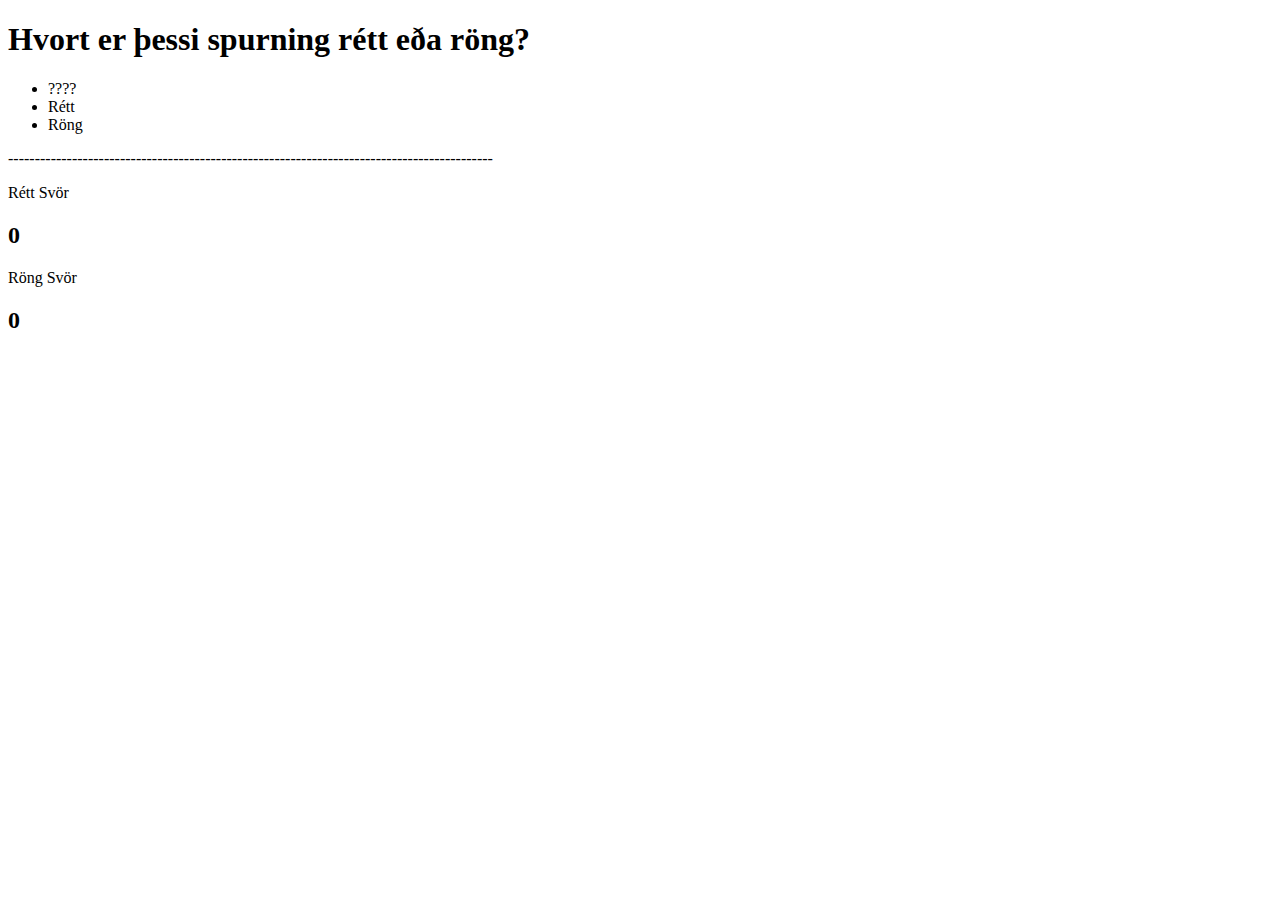
==== verkefni-9/quiz-Vefur/index.html @ 4884a275 "Add files via upload" ====
<!DOCTYPE html>
<html>
<head>
	<title>VErkefni 6 Dom</title>
	<meta charset="utf-8">
</head>
<body>


<div>
	<h1 id="Spurning"></h1>
	<ul id="Spurning1">

	</ul>
	<p>-------------------------------------------------------------------------------------------</p>
	<p>Rétt Svör</p>
	<h2 id="score1">0</h2>
	<p>Röng Svör</p>
	<h2 id="score2">0</h2>
</div>
<script type="text/javascript" src="scripts.js"></script>
</body>
</html>
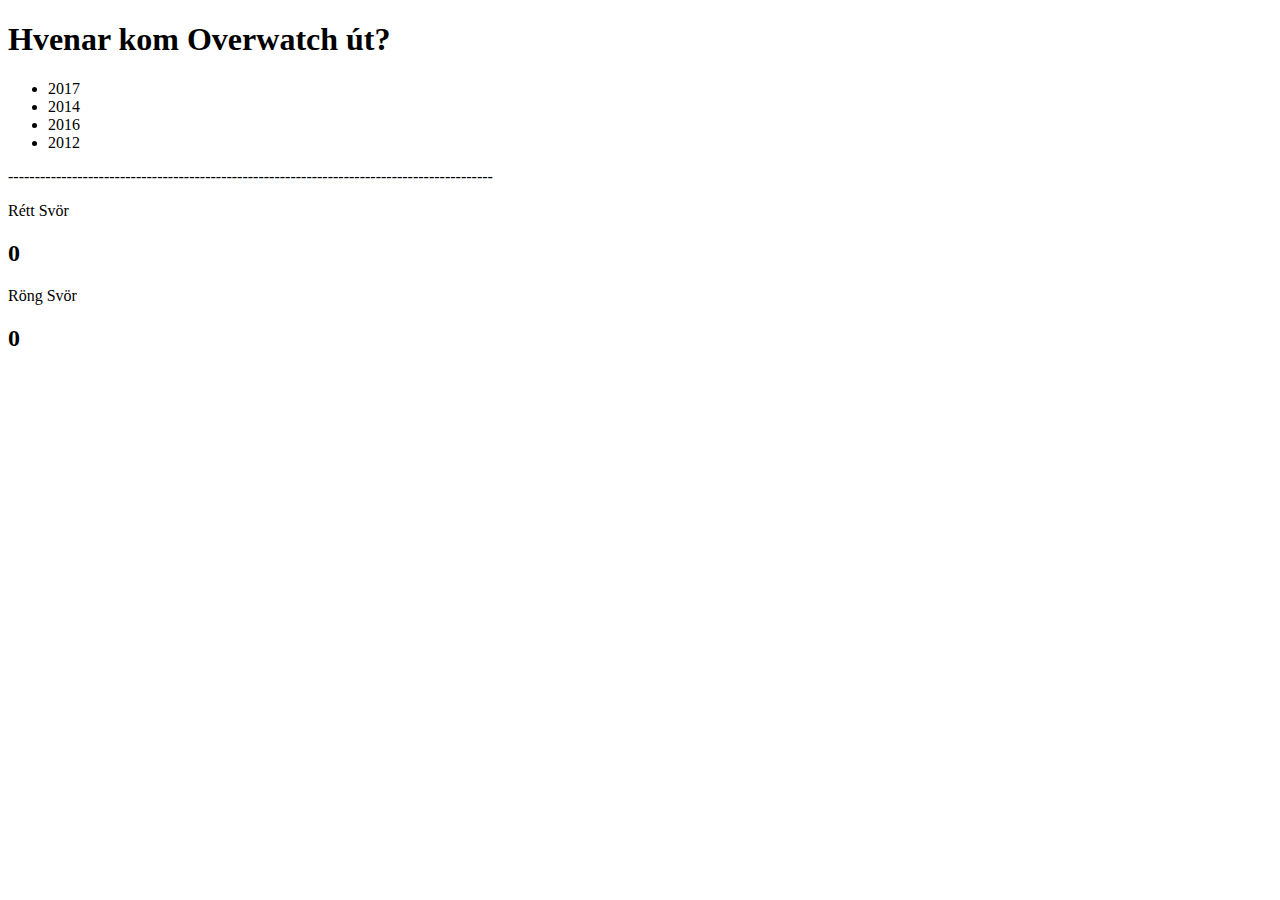
==== commit 92b476f7: "Update index.html" ====
--- a/verkefni-9/quiz-Vefur/index.html
+++ b/verkefni-9/quiz-Vefur/index.html
@@ -1,7 +1,7 @@
 <!DOCTYPE html>
 <html>
 <head>
-	<title>VErkefni 6 Dom</title>
+	<title>Verkefni 6 Dom</title>
 	<meta charset="utf-8">
 </head>
 <body>
@@ -14,10 +14,10 @@
 	</ul>
 	<p>-------------------------------------------------------------------------------------------</p>
 	<p>Rétt Svör</p>
-	<h2 id="score1">0</h2>
+	<h2 id="stig1">0</h2>
 	<p>Röng Svör</p>
-	<h2 id="score2">0</h2>
+	<h2 id="stig2">0</h2>
 </div>
 <script type="text/javascript" src="scripts.js"></script>
 </body>
-</html>+</html>
